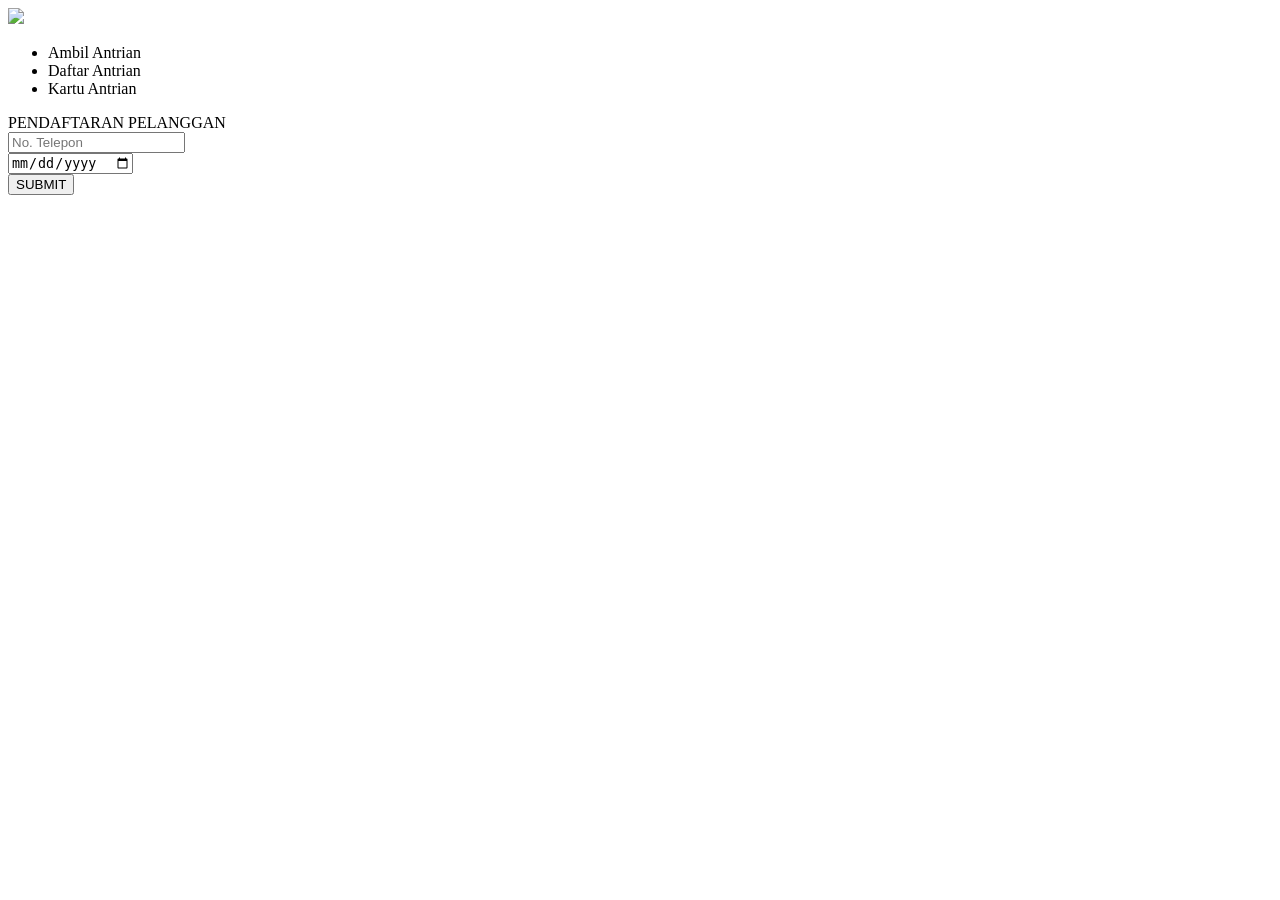
==== index.html @ 5fa5aa0d "Add initial HTML structure for service center" ====
<!doctype html>
<html lang="id">
  <head>
    <meta charset="UTF-8" />
    <meta name="viewport" content="width=device-width, initial-scale=1.0" />
    <title>Horizon Service Center - Pendaftaran</title>
    
  </head>

  <body>
    <div class="sidebar">
      <div class="logo-container">
        <img src="images/hsc.jpg" />
      </div>

      <ul class="nav-links">
        <li>Ambil Antrian</li>
        <li>Daftar Antrian</li>
        <li>Kartu Antrian</li>
      </ul>

      <div class="sidebar-footer"></div>
    </div>

    <div class="main-content">
      <div class="header">PENDAFTARAN PELANGGAN</div>

      <div class="form-container">
        <div class="card">
          <div class="input-group">
            <input type="text" placeholder="No. Telepon" />
          </div>

          <div class="input-group">
            <input type="date" />
          </div>

          <button class="submit-btn">SUBMIT</button>
        </div>
      </div>
    </div>
  </body>
</html>
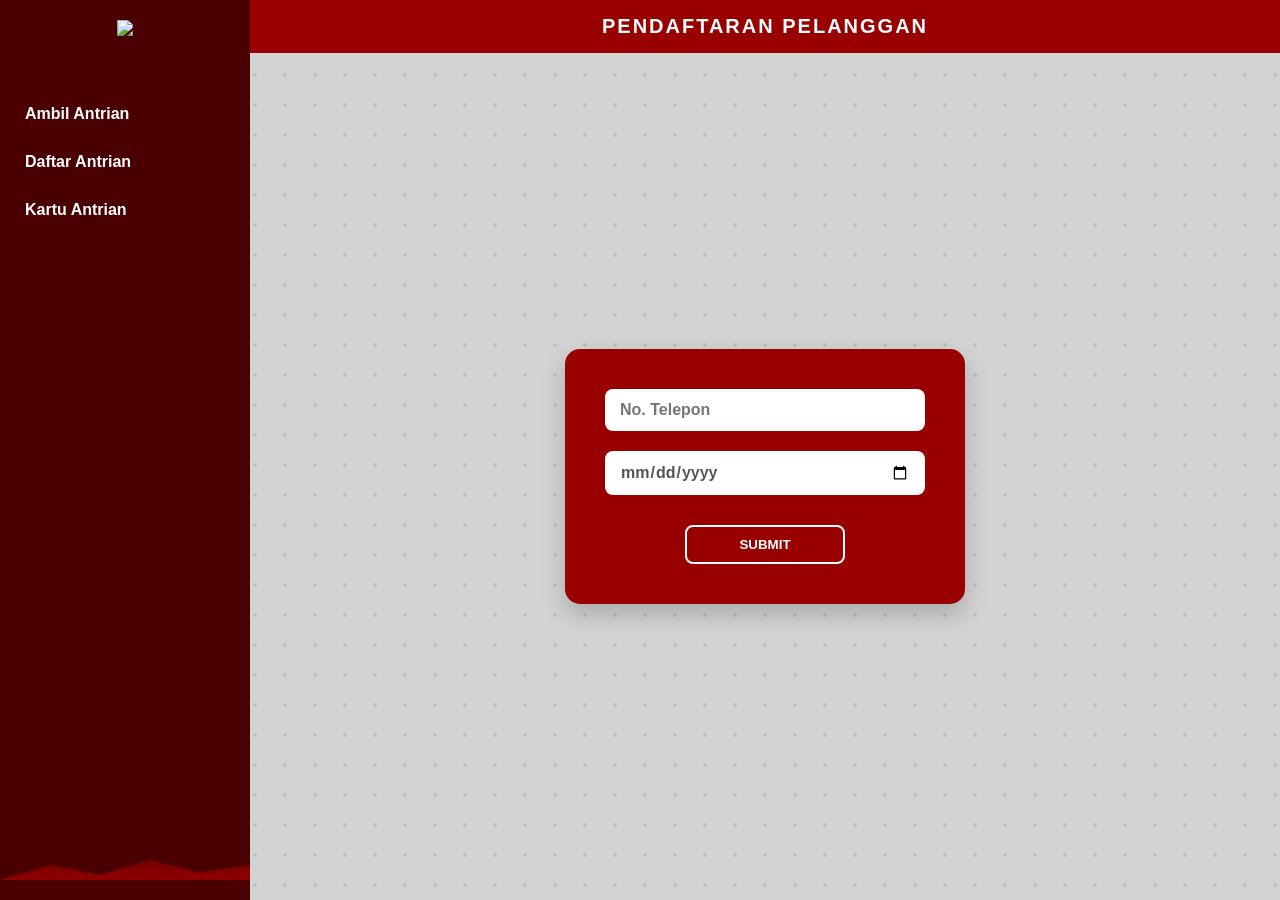
==== commit 1e7c0924: "Update index.html" ====
--- a/index.html
+++ b/index.html
@@ -4,7 +4,7 @@
     <meta charset="UTF-8" />
     <meta name="viewport" content="width=device-width, initial-scale=1.0" />
     <title>Horizon Service Center - Pendaftaran</title>
-    
+    <link rel="stylesheet" href="style.css" />
   </head>
 
   <body>
--- a/style.css
+++ b/style.css
@@ -0,0 +1,135 @@
+
+      * {
+        margin: 0;
+        padding: 0;
+        box-sizing: border-box;
+        font-family: Arial, sans-serif;
+      }
+
+      body {
+        display: flex;
+        height: 100vh;
+        background: #d3d3d3;
+        background-image: radial-gradient(#c0c0c0 2px, transparent 2px);
+        background-size: 30px 30px;
+      }
+
+      .sidebar {
+        width: 250px;
+        background: #4a0000;
+        color: white;
+        display: flex;
+        flex-direction: column;
+        padding: 20px 0;
+      }
+
+      .logo-container {
+        padding: 0 20px;
+        margin-bottom: 50px;
+        text-align: center;
+      }
+
+      .logo-container img {
+        width: 120px;
+      }
+
+      .nav-links {
+        list-style: none;
+        flex-grow: 1;
+      }
+
+      .nav-links li {
+        padding: 15px 25px;
+        font-weight: bold;
+        cursor: pointer;
+        transition: 0.3s;
+      }
+
+      .nav-links li:hover {
+        background: #ffffff;
+        color: #990000;
+      }
+
+      .sidebar-footer {
+        height: 50px;
+        background: linear-gradient(to top, #900000, transparent);
+        clip-path: polygon(
+          0% 100%,
+          20% 70%,
+          40% 90%,
+          60% 60%,
+          80% 85%,
+          100% 70%,
+          100% 100%
+        );
+      }
+
+      .main-content {
+        flex-grow: 1;
+        display: flex;
+        flex-direction: column;
+      }
+
+      .header {
+        background: #990000;
+        color: white;
+        padding: 15px;
+        text-align: center;
+        font-weight: bold;
+        letter-spacing: 2px;
+        font-size: 20px;
+      }
+
+      .form-container {
+        flex-grow: 1;
+        display: flex;
+        justify-content: center;
+        align-items: center;
+      }
+
+      .card {
+        background: #990000;
+        width: 400px;
+        padding: 40px;
+        border-radius: 15px;
+        box-shadow: 0 10px 25px rgba(0, 0, 0, 0.2);
+        display: flex;
+        flex-direction: column;
+        gap: 20px;
+      }
+
+      .input-group {
+        background: white;
+        border-radius: 8px;
+        padding: 12px 15px;
+        display: flex;
+        align-items: center;
+      }
+
+      .input-group input {
+        border: none;
+        outline: none;
+        width: 100%;
+        font-size: 16px;
+        font-weight: bold;
+        color: #555;
+      }
+
+      .submit-btn {
+        margin-top: 10px;
+        background: transparent;
+        border: 2px solid white;
+        color: white;
+        padding: 10px;
+        border-radius: 8px;
+        font-weight: bold;
+        cursor: pointer;
+        transition: 0.3s;
+        width: 50%;
+        align-self: center;
+      }
+
+      .submit-btn:hover {
+        background: white;
+        color: #960010;
+      }
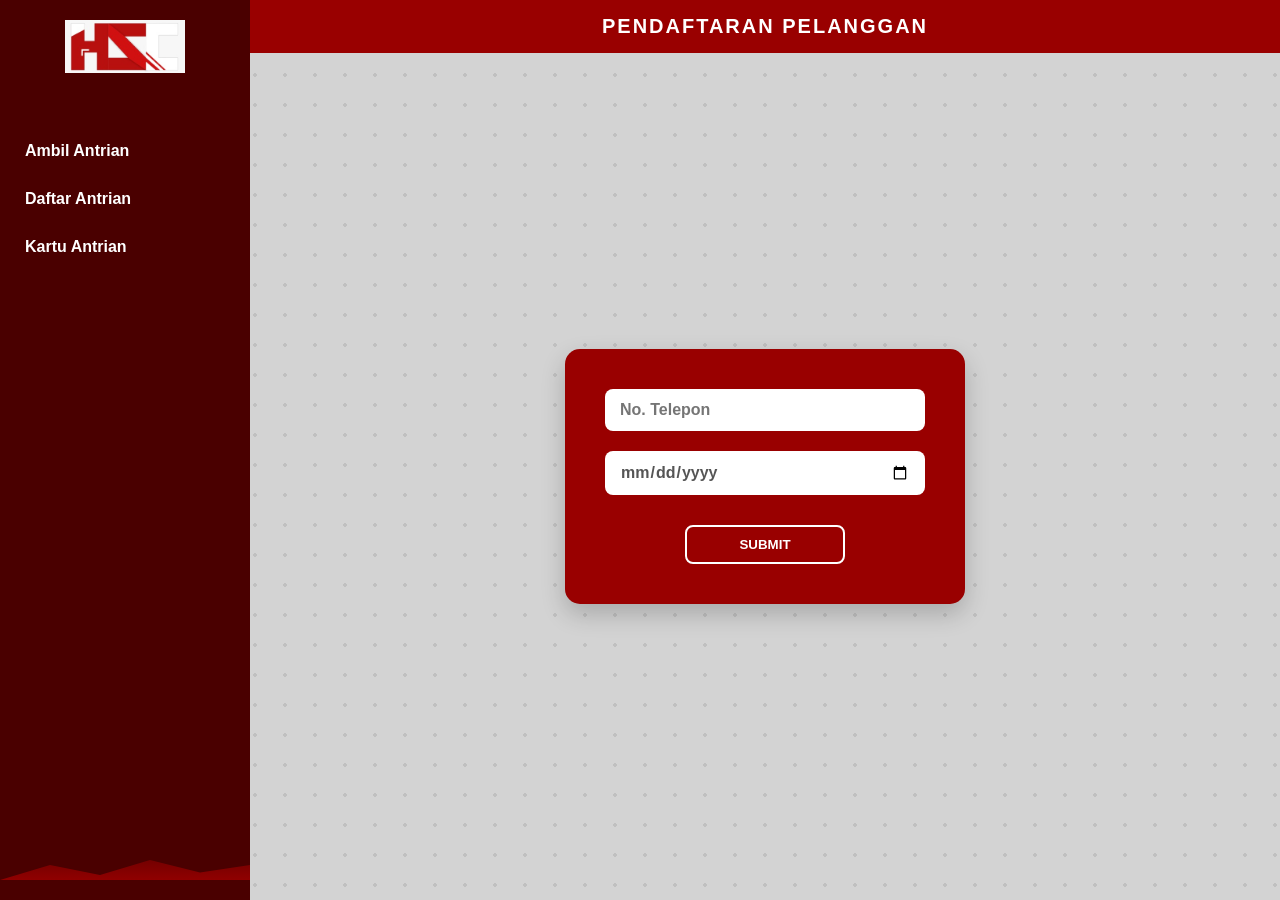
==== commit c780fc49: "ganti logo" ====
--- a/index.html
+++ b/index.html
@@ -10,7 +10,7 @@
   <body>
     <div class="sidebar">
       <div class="logo-container">
-        <img src="images/hsc.jpg" />
+        <img src="logo.jpg" />
       </div>
 
       <ul class="nav-links">
